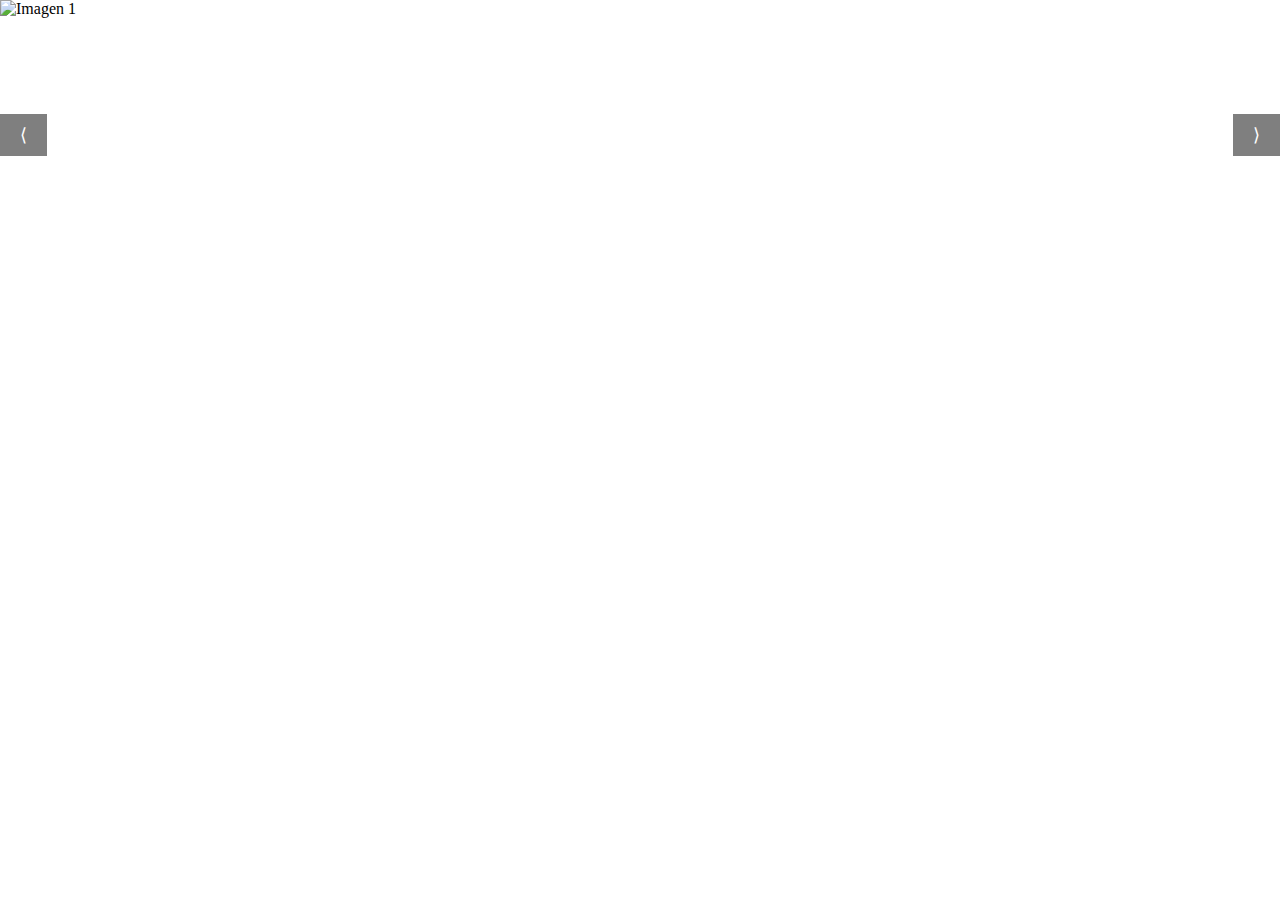
==== banner.html @ 717cdda9 "Update banner.html" ====
<!DOCTYPE html>
<html lang="en">
<head>
    <meta charset="UTF-8">
    <meta name="viewport" content="width=device-width, initial-scale=1.0">
    <title>Carrusel de Imágenes</title>
    <style>
        body {
            margin: 0;
            overflow-x: hidden;
        }
        .carousel {
            position: relative;
            width: 100%;
            height: 30vh; /* Ocupa toda la pantalla */
            overflow: hidden;
        }
        .carousel-images {
            display: flex;
            width: 300%; /* 100% por cada imagen */
            height: 100%;
            transition: transform 0.5s ease-in-out;
        }
        .carousel-images img {
            width: 100%;
            height: 100%;
            object-fit: cover;
        }
        .carousel-controls {
            position: absolute;
            top: 50%;
            left: 0;
            right: 0;
            display: flex;
            justify-content: space-between;
            transform: translateY(-50%);
            z-index: 10;
        }
        .carousel-controls button {
            background-color: rgba(0, 0, 0, 0.5);
            color: white;
            border: none;
            padding: 10px 20px;
            cursor: pointer;
            font-size: 18px;
        }
        .carousel-controls button:hover {
            background-color: rgba(0, 0, 0, 0.8);
        }
    </style>
</head>
<body>
    <div class="carousel">
        <div class="carousel-images" id="carouselImages">
            <img src="https://cdn.pixabay.com/photo/2022/06/07/20/52/curry-7249247_960_720.jpg?text=Imagen+1" alt="Imagen 1">
            <img src="https://cdn.pixabay.com/photo/2023/11/09/15/04/tomato-8377608_1280.jpg?text=Imagen+2" alt="Imagen 2">
            <img src="https://cdn.pixabay.com/photo/2024/04/01/05/18/green-8667981_1280.jpg?text=Imagen+3" alt="Imagen 3">
        </div>
        <div class="carousel-controls">
            <button id="prev">⟨</button>
            <button id="next">⟩</button>
        </div>
    </div>

    <script>
        const carouselImages = document.getElementById('carouselImages');
        const totalImages = 3; // Número de imágenes
        let currentIndex = 0;

        document.getElementById('next').addEventListener('click', () => {
            currentIndex = (currentIndex + 1) % totalImages; // Cicla al siguiente
            updateCarousel();
        });

        document.getElementById('prev').addEventListener('click', () => {
            currentIndex = (currentIndex - 1 + totalImages) % totalImages; // Cicla al anterior
            updateCarousel();
        });

        function updateCarousel() {
            const offset = -currentIndex * 50; // Calcula el desplazamiento
            carouselImages.style.transform = `translateX(${offset}%)`;
        }
    </script>
</body>
</html>
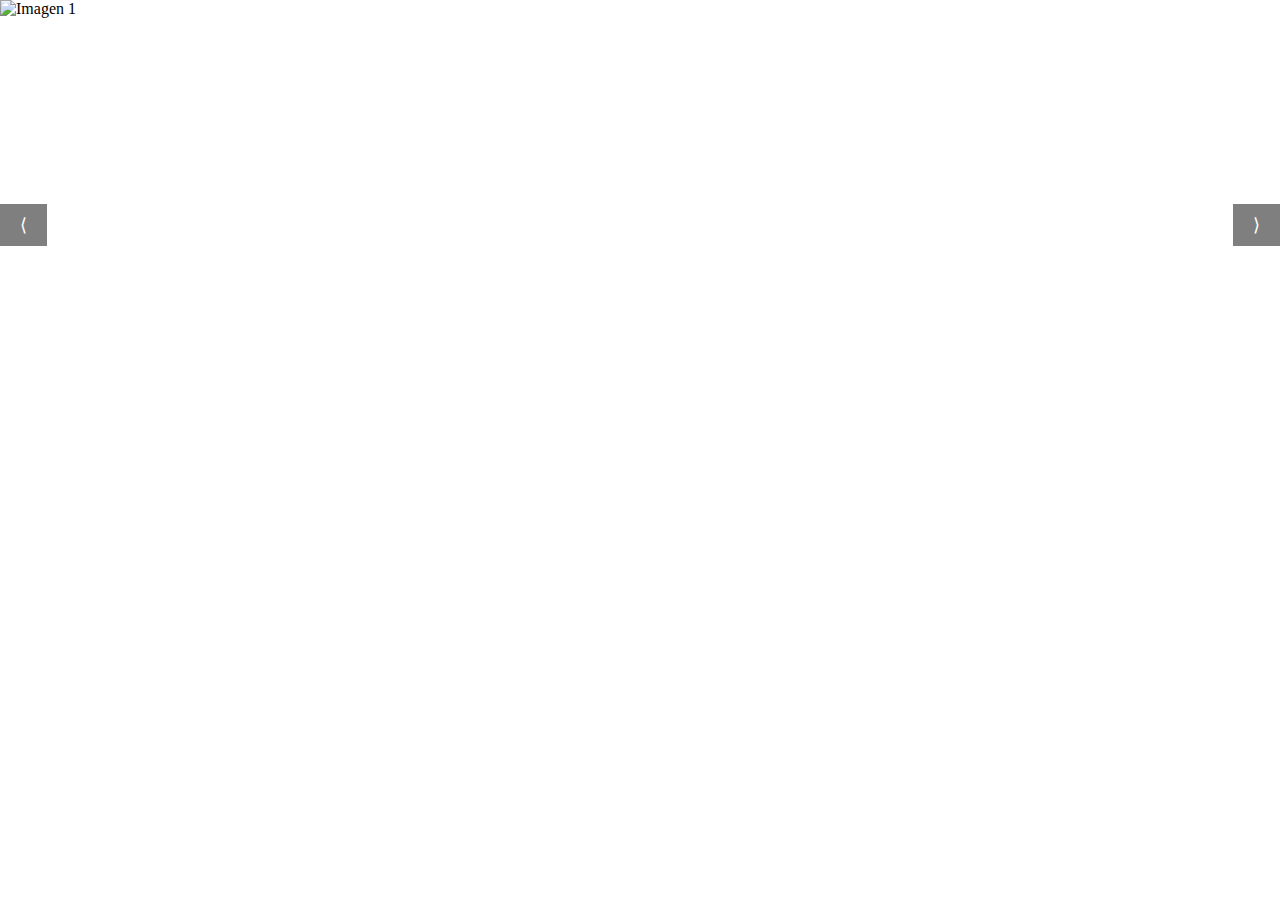
==== commit 1f1812dc: "Update banner.html" ====
--- a/banner.html
+++ b/banner.html
@@ -12,7 +12,7 @@
         .carousel {
             position: relative;
             width: 100%;
-            height: 30vh; /* Ocupa toda la pantalla */
+            height: 50vh; /* Ocupa toda la pantalla */
             overflow: hidden;
         }
         .carousel-images {
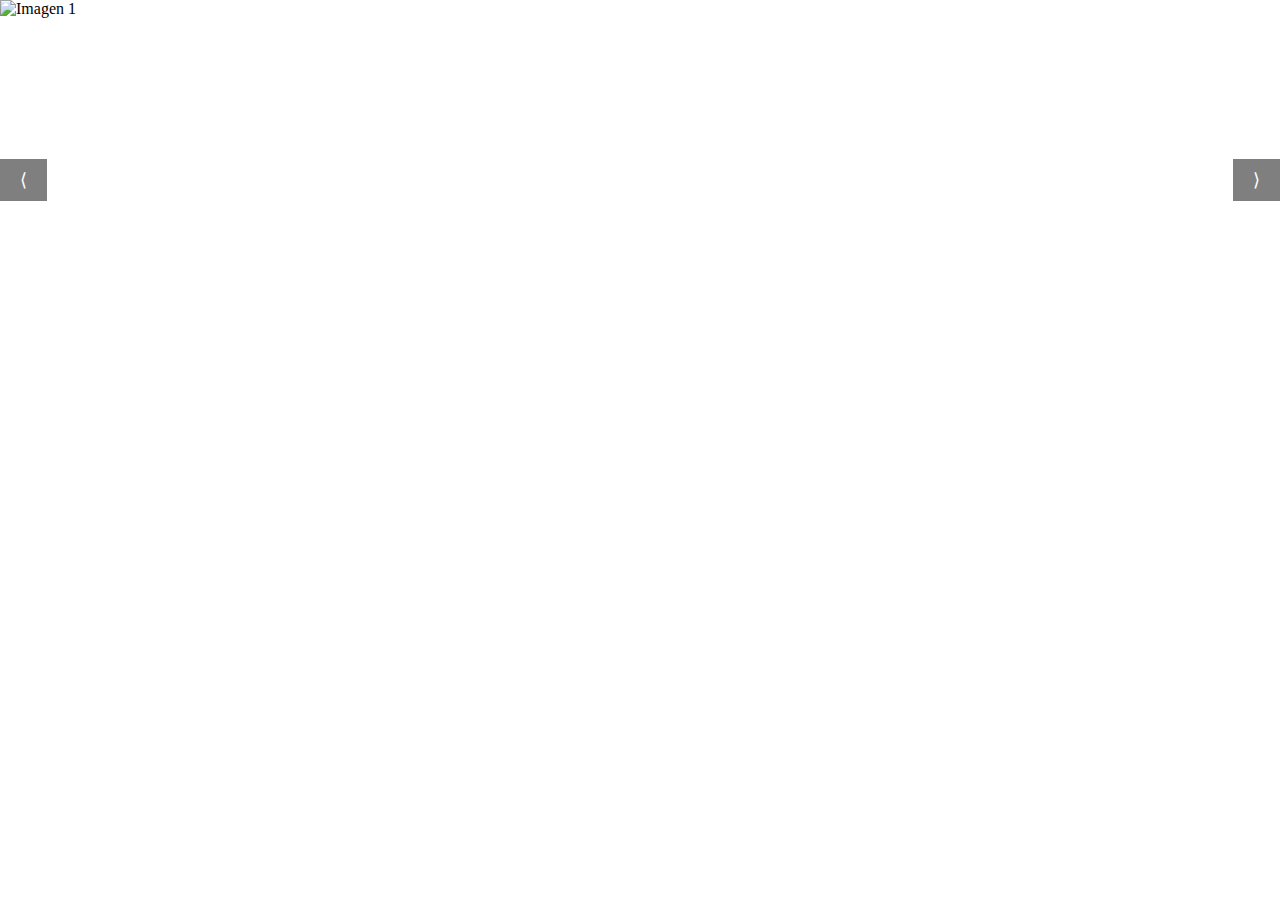
==== commit 9597ef03: "Update banner.html" ====
--- a/banner.html
+++ b/banner.html
@@ -12,7 +12,7 @@
         .carousel {
             position: relative;
             width: 100%;
-            height: 50vh; /* Ocupa toda la pantalla */
+            height: 40vh; /* Ocupa toda la pantalla */
             overflow: hidden;
         }
         .carousel-images {
@@ -78,7 +78,7 @@
         });
 
         function updateCarousel() {
-            const offset = -currentIndex * 50; // Calcula el desplazamiento
+            const offset = -currentIndex * 10; // Calcula el desplazamiento
             carouselImages.style.transform = `translateX(${offset}%)`;
         }
     </script>
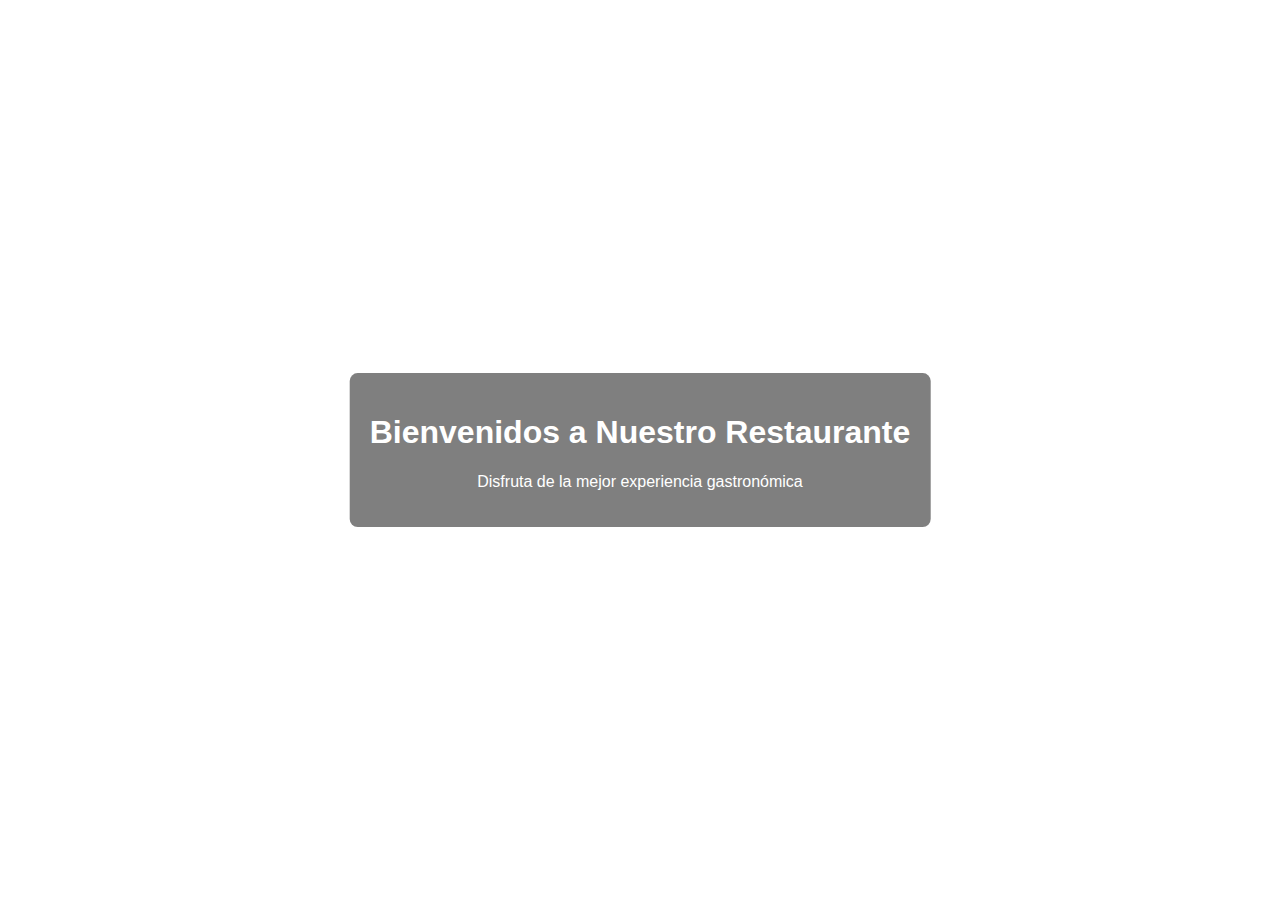
==== commit 4870934a: "Update banner.html" ====
--- a/banner.html
+++ b/banner.html
@@ -3,85 +3,37 @@
 <head>
     <meta charset="UTF-8">
     <meta name="viewport" content="width=device-width, initial-scale=1.0">
-    <title>Carrusel de Imágenes</title>
+    <title>Banner con Texto</title>
     <style>
         body {
             margin: 0;
-            overflow-x: hidden;
+            font-family: Arial, sans-serif;
         }
-        .carousel {
+        .banner {
             position: relative;
             width: 100%;
-            height: 40vh; /* Ocupa toda la pantalla */
-            overflow: hidden;
+            height: 100vh; /* Ocupa toda la pantalla */
+            background: url('https://cdn.pixabay.com/photo/2022/06/07/20/52/curry-7249247_960_720.jpg') no-repeat center center/cover;
         }
-        .carousel-images {
-            display: flex;
-            width: 300%; /* 100% por cada imagen */
-            height: 100%;
-            transition: transform 0.5s ease-in-out;
-        }
-        .carousel-images img {
-            width: 100%;
-            height: 100%;
-            object-fit: cover;
-        }
-        .carousel-controls {
+        .banner-text {
             position: absolute;
             top: 50%;
-            left: 0;
-            right: 0;
-            display: flex;
-            justify-content: space-between;
-            transform: translateY(-50%);
-            z-index: 10;
-        }
-        .carousel-controls button {
-            background-color: rgba(0, 0, 0, 0.5);
+            left: 50%;
+            transform: translate(-50%, -50%);
             color: white;
-            border: none;
-            padding: 10px 20px;
-            cursor: pointer;
-            font-size: 18px;
-        }
-        .carousel-controls button:hover {
-            background-color: rgba(0, 0, 0, 0.8);
+            text-align: center;
+            background-color: rgba(0, 0, 0, 0.5); /* Fondo oscuro translúcido */
+            padding: 20px;
+            border-radius: 8px;
         }
     </style>
 </head>
 <body>
-    <div class="carousel">
-        <div class="carousel-images" id="carouselImages">
-            <img src="https://cdn.pixabay.com/photo/2022/06/07/20/52/curry-7249247_960_720.jpg?text=Imagen+1" alt="Imagen 1">
-            <img src="https://cdn.pixabay.com/photo/2023/11/09/15/04/tomato-8377608_1280.jpg?text=Imagen+2" alt="Imagen 2">
-            <img src="https://cdn.pixabay.com/photo/2024/04/01/05/18/green-8667981_1280.jpg?text=Imagen+3" alt="Imagen 3">
-        </div>
-        <div class="carousel-controls">
-            <button id="prev">⟨</button>
-            <button id="next">⟩</button>
+    <div class="banner">
+        <div class="banner-text">
+            <h1>Bienvenidos a Nuestro Restaurante</h1>
+            <p>Disfruta de la mejor experiencia gastronómica</p>
         </div>
     </div>
-
-    <script>
-        const carouselImages = document.getElementById('carouselImages');
-        const totalImages = 3; // Número de imágenes
-        let currentIndex = 0;
-
-        document.getElementById('next').addEventListener('click', () => {
-            currentIndex = (currentIndex + 1) % totalImages; // Cicla al siguiente
-            updateCarousel();
-        });
-
-        document.getElementById('prev').addEventListener('click', () => {
-            currentIndex = (currentIndex - 1 + totalImages) % totalImages; // Cicla al anterior
-            updateCarousel();
-        });
-
-        function updateCarousel() {
-            const offset = -currentIndex * 10; // Calcula el desplazamiento
-            carouselImages.style.transform = `translateX(${offset}%)`;
-        }
-    </script>
 </body>
 </html>
-
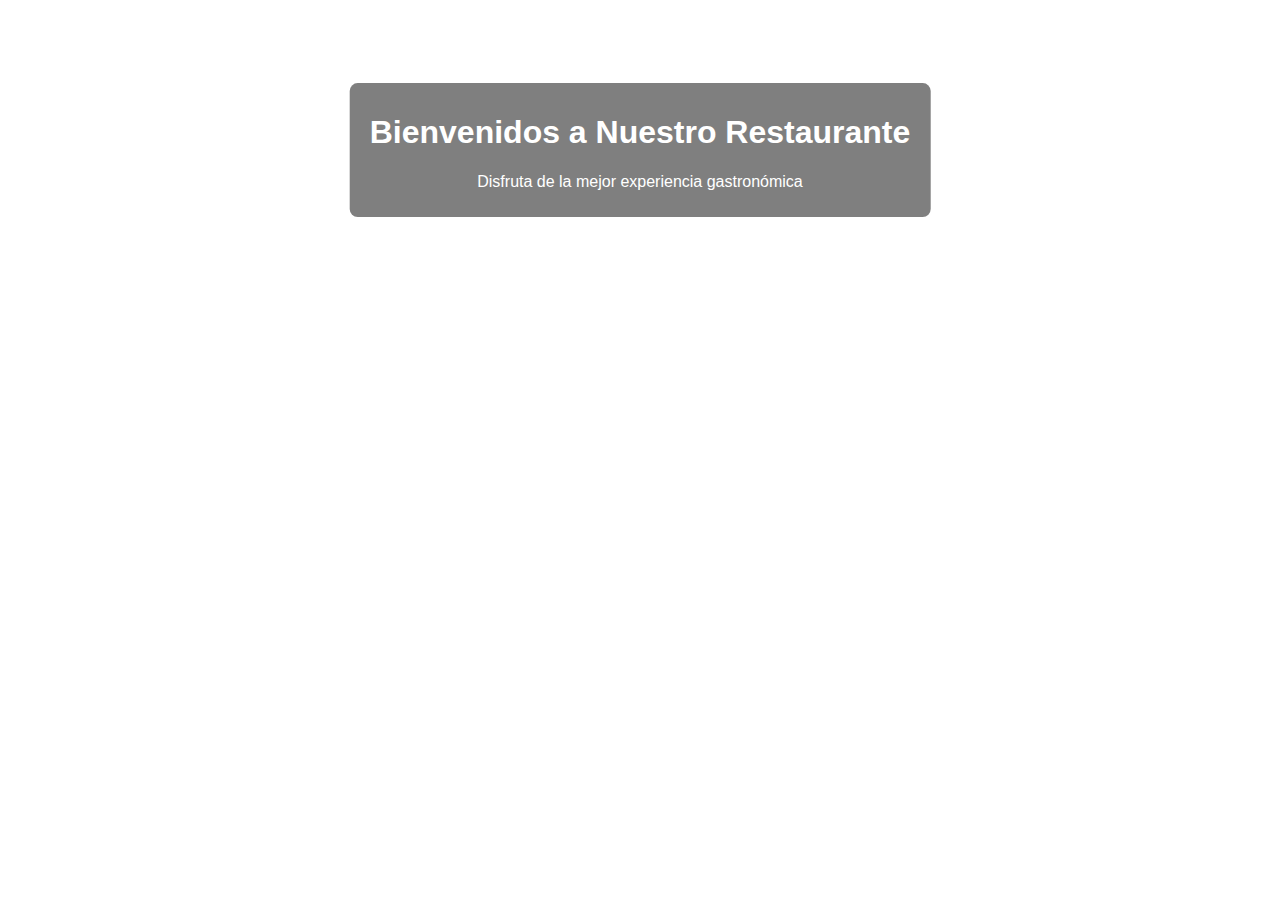
==== commit 875b8594: "Update banner.html" ====
--- a/banner.html
+++ b/banner.html
@@ -12,7 +12,7 @@
         .banner {
             position: relative;
             width: 100%;
-            height: 100vh; /* Ocupa toda la pantalla */
+            height: 300px; /* Ocupa toda la pantalla */
             background: url('https://cdn.pixabay.com/photo/2022/06/07/20/52/curry-7249247_960_720.jpg') no-repeat center center/cover;
         }
         .banner-text {
@@ -23,7 +23,7 @@
             color: white;
             text-align: center;
             background-color: rgba(0, 0, 0, 0.5); /* Fondo oscuro translúcido */
-            padding: 20px;
+            padding: 10px 20px;
             border-radius: 8px;
         }
     </style>
